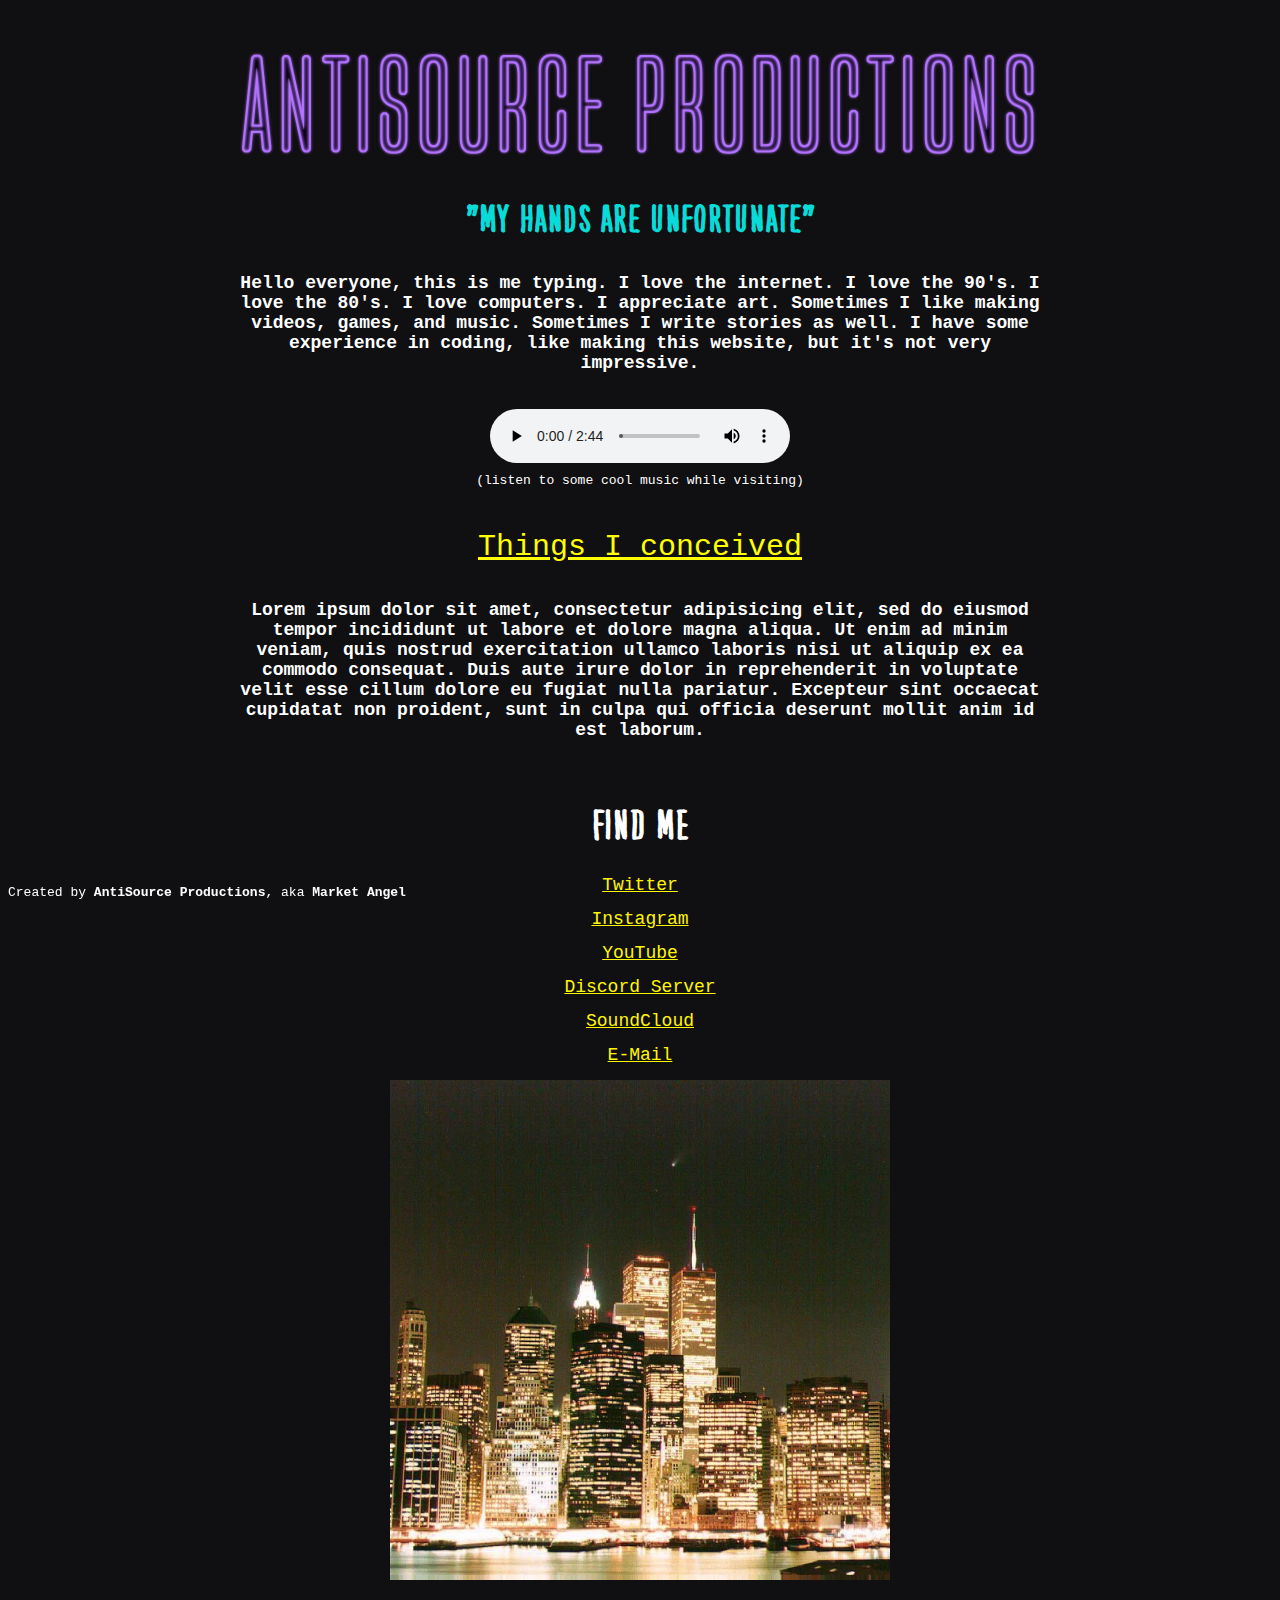
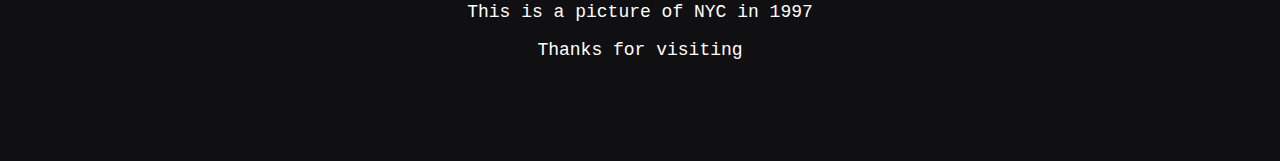
==== index.html @ aed8b51b "Add files via upload" ====
<!DOCTYPE html>
<html>
<head>
	<meta charset="utf-8">
	<meta name="viewport" content="width=device-width, initial-scale=1">
	<title>AntiSource</title>
	<style>
		@font-face { font-family: KubeVertiko; src: url('Kube_Vertiko.ttf')}
		@font-face { font-family: Possible; src: url('as-soon-as-possible.regular.ttf')}
	</style>
</head>
<body style="background-color: #100F12;">
	<!-- 911, what's your emergency? -->
	<center>
		<br>

		

		<content style="max-width: 800px; display: grid;">
			<img src="images/website-header.png" width="100%" alt="Antisource Productions">
			<div>
			<h2 style="font-family: KubeVertiko;color: #09dbd8;font-size: 38px;">
				"My hands are unfortunate"
			</h2>
			<p style="font-family: monospace;color: #FFFFFF;font-size: 18px;">
				<b>Hello everyone, this is me typing. I love the internet. I love the 90's. I love the 80's. I love computers. I appreciate art. Sometimes I like making videos, games, and music. Sometimes I write stories as well. I have some experience in coding, like making this website, but it's not very impressive.</b>
			</p>
			<br>
			<audio controls loop>
				<source src="audio/midi-cybers-world_byShinkoNetCavy.mp3">
			</audio>
			<p style="font-family: monospace;font-size: 5;line-height: 0.1;color: #ffffff;">(listen to some cool music while visiting)</p>
			<br>
			<br>
			<a style="font-family: monospace;font-size: 30px;color: yellow;"href="https://www.antisource.ml/dreams">Things I conceived</a>
			<br>
			<br>
			<p style="font-family: monospace;color: #ffffff;font-size: 18px">
				<b>Lorem ipsum dolor sit amet, consectetur adipisicing elit, sed do eiusmod
				tempor incididunt ut labore et dolore magna aliqua. Ut enim ad minim veniam,
				quis nostrud exercitation ullamco laboris nisi ut aliquip ex ea commodo
				consequat. Duis aute irure dolor in reprehenderit in voluptate velit esse
				cillum dolore eu fugiat nulla pariatur. Excepteur sint occaecat cupidatat non
				proident, sunt in culpa qui officia deserunt mollit anim id est laborum.</b>
			</p>
			<br>
			<h1 style="color: #ffffff; font-family: KubeVertiko; font-size: 40px">FIND ME</h1>
			<p>
				<a style="font-family: monospace;font-size: 18px;line-height: 1;color: #fff700;"href="https://twitter.com/@_market_angel" target=_blank title="A place to see my tweets.">Twitter
				</a>
			</p>
			<p>
				<a style="font-family: monospace;font-size: 18px;line-height: 1;color: #fff700;"href="https://instagram.com/_market_angel" target=_blank title="Place to see my images.">Instagram
				</a>
			</p>
			<p>
				<a style="font-family: monospace;font-size: 18px;line-height: 1;color: #fff700;"href="https://youtube.com/@MarketAngel" target=_blank title="Place to see my videos.">YouTube
				</a>
			</p>
			<p>
				<a style="font-family: monospace;font-size: 18px;line-height: 1;color: #fff700;"href="https://discord.com/invite/JRTmBQPsjE" target=_blank title="Let yourself speak.">Discord Server
				</a>
			</p>
			<p>
				<a style="font-family: monospace;font-size: 18px;line-height: 1;color: #fff700;"href="https://soundcloud.com/marketangel" target=_blank title="Ears will bleed.">SoundCloud
				</a>
			</p>
			<p>
				<a style="font-family: monospace;font-size: 18px;line-height: 1;color: #fff700;"href="mailto:garfieldscratchensniff@gmail.com" target=_blank title="SEND EMAIL.">E-Mail
				</a>
			</p>
			<img src="images/NYC-1997.jpg" height="500" alt="An image of NYC in 1997" title="An image of NYC in 1997">
			<p style="font-family: monospace;color: #FFFFFF;font-size: 18px;">
				This is a picture of NYC in 1997
			</p>
			</p>
			<p style="font-family: monospace;color: #FFFFFF;font-size: 18px;">
				Thanks for visiting
			</p>
		</div>
	</content>
	<br>
	<br>
	<br>
		<footer style="color: #ffffff;background-attachment: scroll;background-position: 0% 0%; font-family: monospace;position: fixed;bottom: 0pt;">
		Created by <b>AntiSource Productions</b>, aka <b>Market Angel</b>
	</footer>
	</center>
</body>
</html>
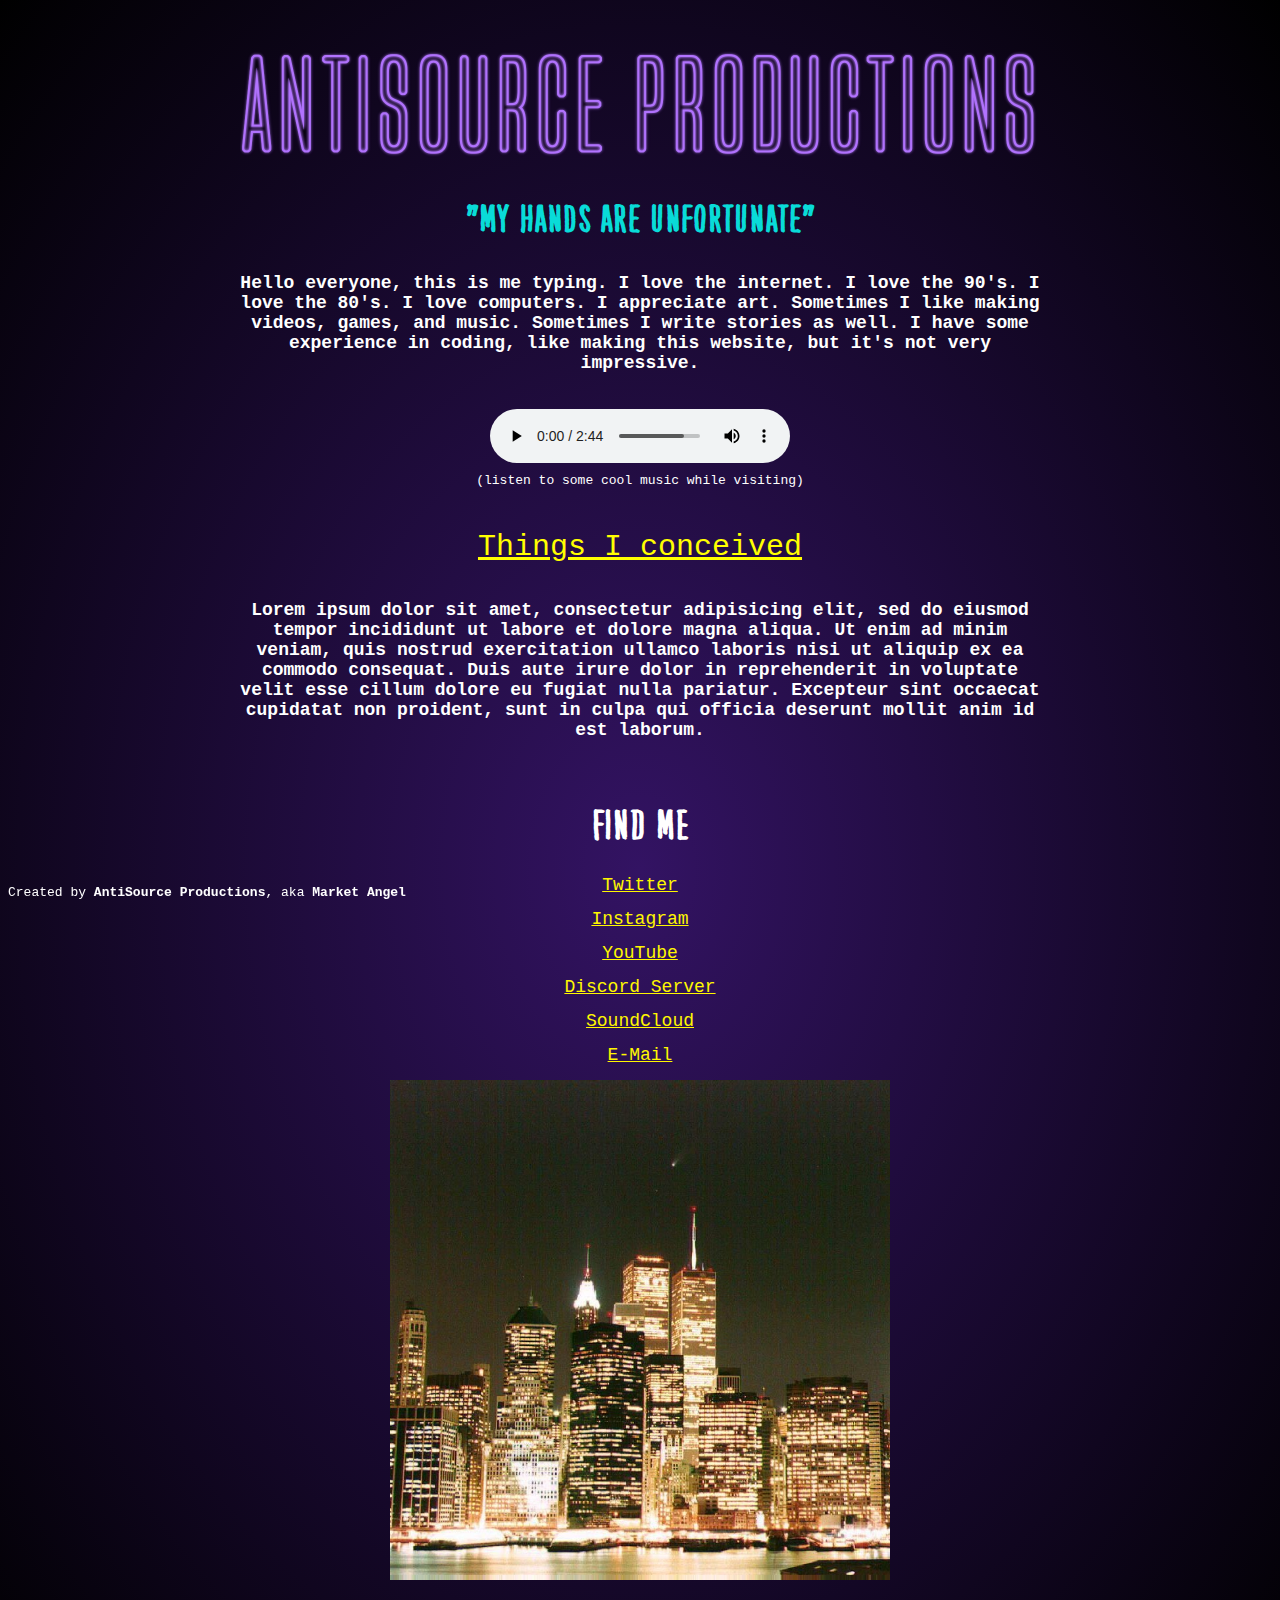
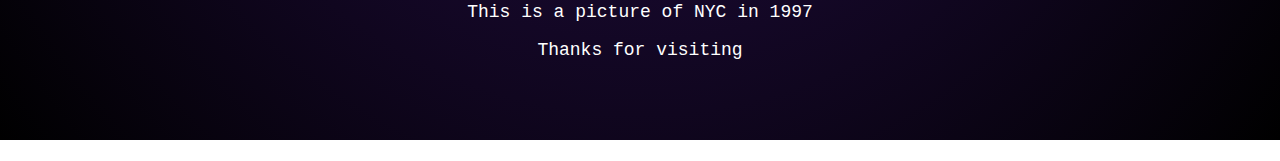
==== commit 3d1c8cca: "Gradient Update" ====
--- a/index.html
+++ b/index.html
@@ -9,7 +9,7 @@
 		@font-face { font-family: Possible; src: url('as-soon-as-possible.regular.ttf')}
 	</style>
 </head>
-<body style="background-color: #100F12;">
+<body style="background-image: radial-gradient(#331363, #000000)">
 	<!-- 911, what's your emergency? -->
 	<center>
 		<br>
@@ -22,7 +22,7 @@
 			<h2 style="font-family: KubeVertiko;color: #09dbd8;font-size: 38px;">
 				"My hands are unfortunate"
 			</h2>
-			<p style="font-family: monospace;color: #FFFFFF;font-size: 18px;">
+			<p  style="font-family: monospace;color: #FFFFFF;font-size: 18px;">
 				<b>Hello everyone, this is me typing. I love the internet. I love the 90's. I love the 80's. I love computers. I appreciate art. Sometimes I like making videos, games, and music. Sometimes I write stories as well. I have some experience in coding, like making this website, but it's not very impressive.</b>
 			</p>
 			<br>
@@ -87,4 +87,4 @@
 	</footer>
 	</center>
 </body>
-</html>+</html>
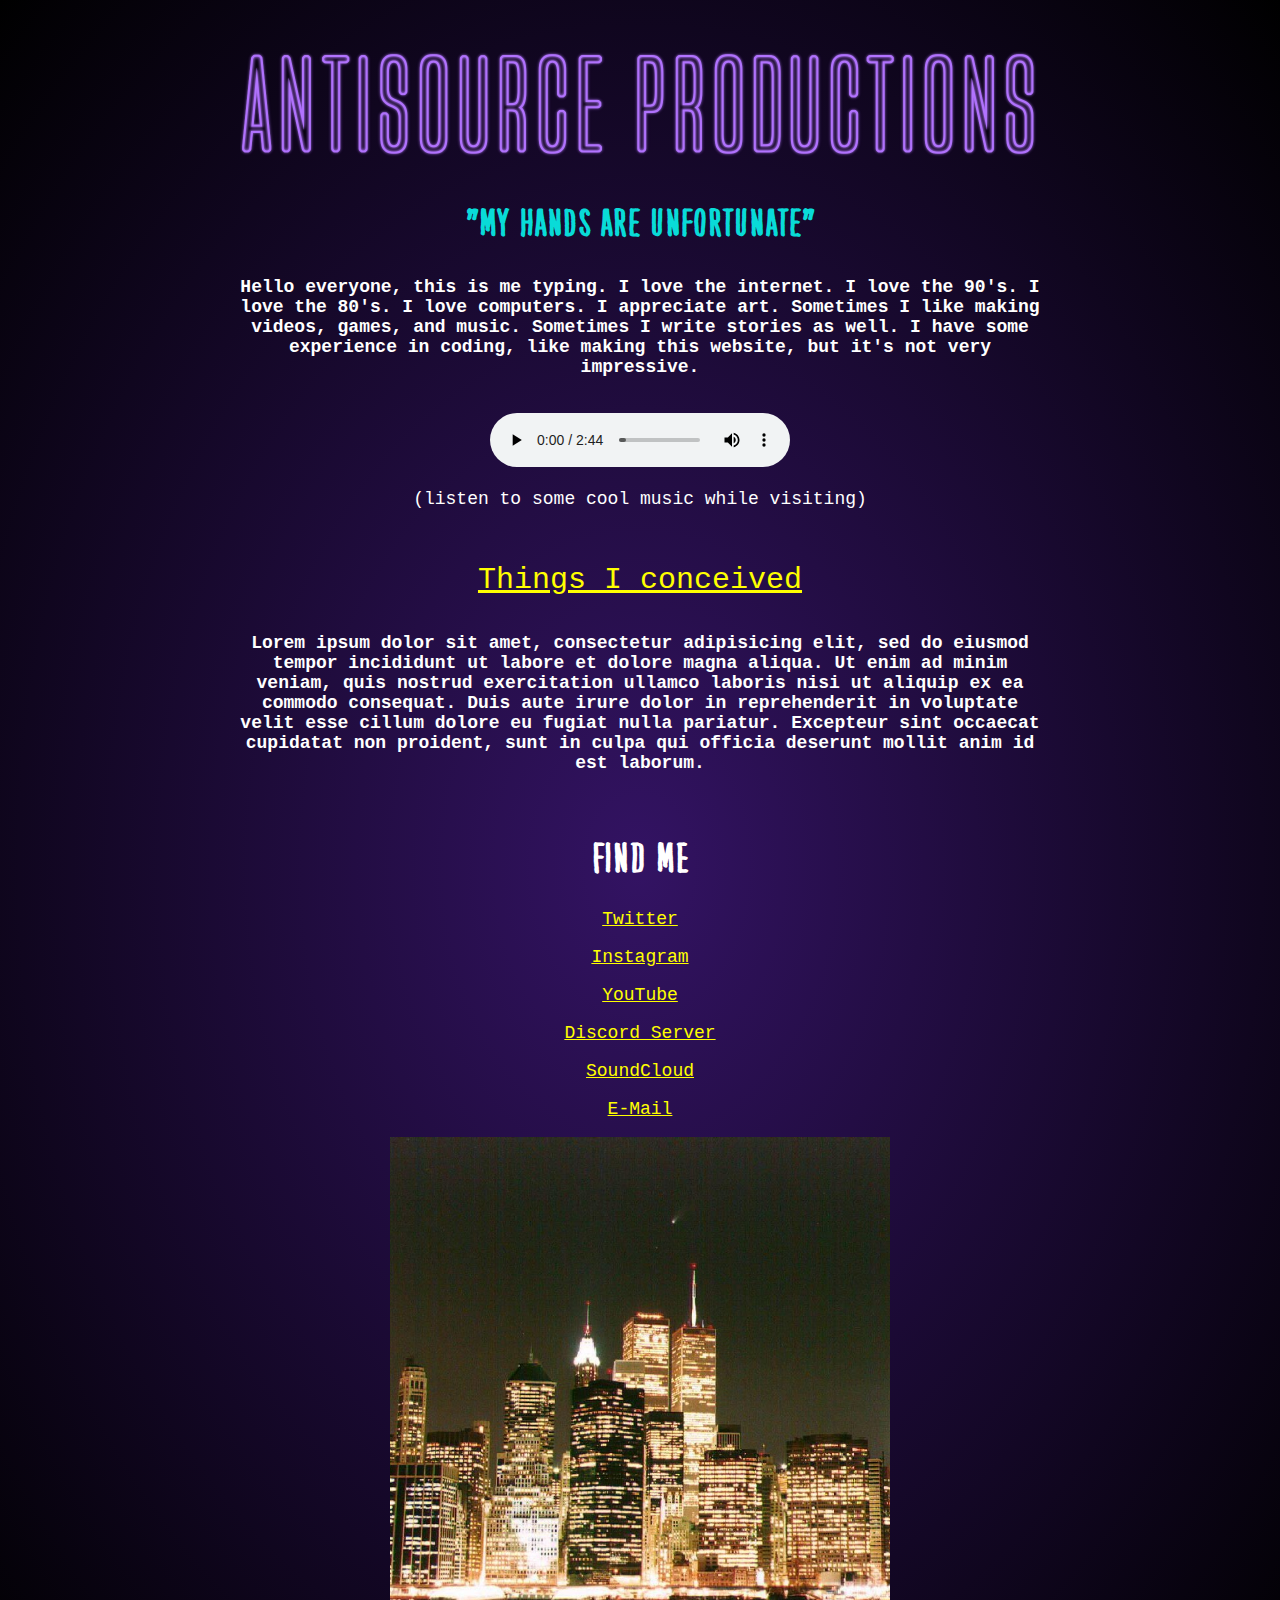
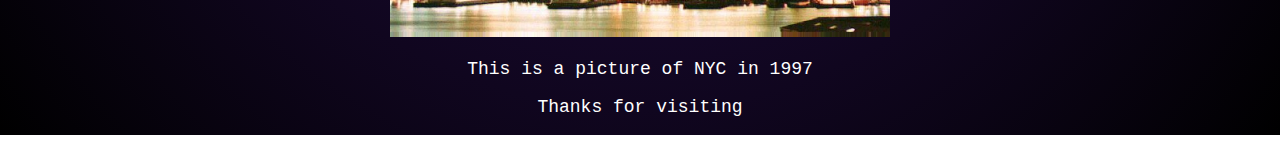
==== commit 58933515: "Update #2" ====
--- a/index.html
+++ b/index.html
@@ -1,41 +1,42 @@
 <!DOCTYPE html>
-<html>
+<html lang="en">
 <head>
-	<meta charset="utf-8">
+	<meta charset="UTF-8">
+	<meta http-equiv="X-UA-Compatible" content="IE=edge">
 	<meta name="viewport" content="width=device-width, initial-scale=1">
 	<title>AntiSource</title>
-	<style>
-		@font-face { font-family: KubeVertiko; src: url('Kube_Vertiko.ttf')}
-		@font-face { font-family: Possible; src: url('as-soon-as-possible.regular.ttf')}
-	</style>
+	<link rel="stylesheet" href="style.css">
 </head>
-<body style="background-image: radial-gradient(#331363, #000000)">
+<body>
 	<!-- 911, what's your emergency? -->
 	<center>
 		<br>
-
-		
-
-		<content style="max-width: 800px; display: grid;">
-			<img src="images/website-header.png" width="100%" alt="Antisource Productions">
-			<div>
-			<h2 style="font-family: KubeVertiko;color: #09dbd8;font-size: 38px;">
+			<img style="max-width: 800px;" src="images/website-header.png" width="100%" alt="Antisource Productions">
+			<h2>
 				"My hands are unfortunate"
 			</h2>
-			<p  style="font-family: monospace;color: #FFFFFF;font-size: 18px;">
+			<p>
 				<b>Hello everyone, this is me typing. I love the internet. I love the 90's. I love the 80's. I love computers. I appreciate art. Sometimes I like making videos, games, and music. Sometimes I write stories as well. I have some experience in coding, like making this website, but it's not very impressive.</b>
 			</p>
 			<br>
-			<audio controls loop>
-				<source src="audio/midi-cybers-world_byShinkoNetCavy.mp3">
-			</audio>
-			<p style="font-family: monospace;font-size: 5;line-height: 0.1;color: #ffffff;">(listen to some cool music while visiting)</p>
+
+			<div>
+				<audio controls loop>
+					<source src="audio/midi-cybers-world_byShinkoNetCavy.mp3">
+				</audio>
+				<p>
+					(listen to some cool music while visiting)
+				</p>
+			</div>
+
 			<br>
 			<br>
-			<a style="font-family: monospace;font-size: 30px;color: yellow;"href="https://www.antisource.ml/dreams">Things I conceived</a>
+			<a style="font-size: 30px;"href="/dreams">
+				Things I conceived
+			</a>
 			<br>
 			<br>
-			<p style="font-family: monospace;color: #ffffff;font-size: 18px">
+			<p>
 				<b>Lorem ipsum dolor sit amet, consectetur adipisicing elit, sed do eiusmod
 				tempor incididunt ut labore et dolore magna aliqua. Ut enim ad minim veniam,
 				quis nostrud exercitation ullamco laboris nisi ut aliquip ex ea commodo
@@ -46,45 +47,40 @@
 			<br>
 			<h1 style="color: #ffffff; font-family: KubeVertiko; font-size: 40px">FIND ME</h1>
 			<p>
-				<a style="font-family: monospace;font-size: 18px;line-height: 1;color: #fff700;"href="https://twitter.com/@_market_angel" target=_blank title="A place to see my tweets.">Twitter
+				<a href="https://twitter.com/@_market_angel" target=_blank title="A place to see my tweets.">Twitter
 				</a>
 			</p>
 			<p>
-				<a style="font-family: monospace;font-size: 18px;line-height: 1;color: #fff700;"href="https://instagram.com/_market_angel" target=_blank title="Place to see my images.">Instagram
+				<a href="https://instagram.com/_market_angel" target=_blank title="Place to see my images.">Instagram
 				</a>
 			</p>
 			<p>
-				<a style="font-family: monospace;font-size: 18px;line-height: 1;color: #fff700;"href="https://youtube.com/@MarketAngel" target=_blank title="Place to see my videos.">YouTube
+				<a href="https://youtube.com/@MarketAngel" target=_blank title="Place to see my videos.">YouTube
 				</a>
 			</p>
 			<p>
-				<a style="font-family: monospace;font-size: 18px;line-height: 1;color: #fff700;"href="https://discord.com/invite/JRTmBQPsjE" target=_blank title="Let yourself speak.">Discord Server
+				<a href="https://discord.com/invite/JRTmBQPsjE" target=_blank title="Let yourself speak.">Discord Server
 				</a>
 			</p>
 			<p>
-				<a style="font-family: monospace;font-size: 18px;line-height: 1;color: #fff700;"href="https://soundcloud.com/marketangel" target=_blank title="Ears will bleed.">SoundCloud
+				<a href="https://soundcloud.com/marketangel" target=_blank title="Ears will bleed.">SoundCloud
 				</a>
 			</p>
 			<p>
-				<a style="font-family: monospace;font-size: 18px;line-height: 1;color: #fff700;"href="mailto:garfieldscratchensniff@gmail.com" target=_blank title="SEND EMAIL.">E-Mail
+				<a href="mailto:garfieldscratchensniff@gmail.com" target=_blank title="SEND EMAIL.">E-Mail
 				</a>
 			</p>
-			<img src="images/NYC-1997.jpg" height="500" alt="An image of NYC in 1997" title="An image of NYC in 1997">
-			<p style="font-family: monospace;color: #FFFFFF;font-size: 18px;">
+
+			<div>
+				<img src="images/NYC-1997.jpg" height="500" alt="An image of NYC in 1997" title="An image of NYC in 1997">
+			</div>
+
+			<p>
 				This is a picture of NYC in 1997
 			</p>
-			</p>
-			<p style="font-family: monospace;color: #FFFFFF;font-size: 18px;">
+			<p>
 				Thanks for visiting
 			</p>
-		</div>
-	</content>
-	<br>
-	<br>
-	<br>
-		<footer style="color: #ffffff;background-attachment: scroll;background-position: 0% 0%; font-family: monospace;position: fixed;bottom: 0pt;">
-		Created by <b>AntiSource Productions</b>, aka <b>Market Angel</b>
-	</footer>
 	</center>
 </body>
 </html>
--- a/style.css
+++ b/style.css
@@ -0,0 +1,29 @@
+@font-face { font-family: KubeVertiko; src: url('Kube_Vertiko.ttf')}
+@-webkit-keyframes snowflakes-fall{0%{top:-10%}100%{top:100%}}@-webkit-keyframes snowflakes-shake{0%,100%{-webkit-transform:translateX(0);transform:translateX(0)}50%{-webkit-transform:translateX(80px);transform:translateX(80px)}}@keyframes snowflakes-fall{0%{top:-10%}100%{top:100%}}@keyframes snowflakes-shake{0%,100%{transform:translateX(0)}50%{transform:translateX(80px)}}.snowflake{position:fixed;top:-10%;z-index:9999;-webkit-user-select:none;-moz-user-select:none;-ms-user-select:none;user-select:none;cursor:default;-webkit-animation-name:snowflakes-fall,snowflakes-shake;-webkit-animation-duration:10s,3s;-webkit-animation-timing-function:linear,ease-in-out;-webkit-animation-iteration-count:infinite,infinite;-webkit-animation-play-state:running,running;animation-name:snowflakes-fall,snowflakes-shake;animation-duration:10s,3s;animation-timing-function:linear,ease-in-out;animation-iteration-count:infinite,infinite;animation-play-state:running,running}.snowflake:nth-of-type(0){left:1%;-webkit-animation-delay:0s,0s;animation-delay:0s,0s}.snowflake:nth-of-type(1){left:10%;-webkit-animation-delay:1s,1s;animation-delay:1s,1s}.snowflake:nth-of-type(2){left:20%;-webkit-animation-delay:6s,.5s;animation-delay:6s,.5s}.snowflake:nth-of-type(3){left:30%;-webkit-animation-delay:4s,2s;animation-delay:4s,2s}.snowflake:nth-of-type(4){left:40%;-webkit-animation-delay:2s,2s;animation-delay:2s,2s}.snowflake:nth-of-type(5){left:50%;-webkit-animation-delay:8s,3s;animation-delay:8s,3s}.snowflake:nth-of-type(6){left:60%;-webkit-animation-delay:6s,2s;animation-delay:6s,2s}.snowflake:nth-of-type(7){left:70%;-webkit-animation-delay:2.5s,1s;animation-delay:2.5s,1s}.snowflake:nth-of-type(8){left:80%;-webkit-animation-delay:1s,0s;animation-delay:1s,0s}.snowflake:nth-of-type(9){left:90%;-webkit-animation-delay:3s,1.5s;animation-delay:3s,1.5s}.snowflake:nth-of-type(10){left:25%;-webkit-animation-delay:2s,0s;animation-delay:2s,0s}.snowflake:nth-of-type(11){left:65%;-webkit-animation-delay:4s,2.5s;animation-delay:4s,2.5s}
+
+body{
+    background-image: radial-gradient(#331363, #000000)
+}
+p{
+    font-family: monospace;color: #FFFFFF;font-size: 18px;
+    max-width: 800px;
+}
+a{
+    color: yellow;font-family: monospace; font-size: 18px;
+}
+h2{
+    font-family: KubeVertiko;color: #09dbd8;font-size: 38px;
+}
+h1{
+    font-family: KubeVertiko;color: #ffffff;font-size: 80px; 
+}
+content{
+    max-width: 800px;
+}
+
+.snowflake {
+    color: #fff;
+    font-size: 1em;
+    font-family: Arial, sans-serif;
+    text-shadow: 0 0 5px #000;
+  }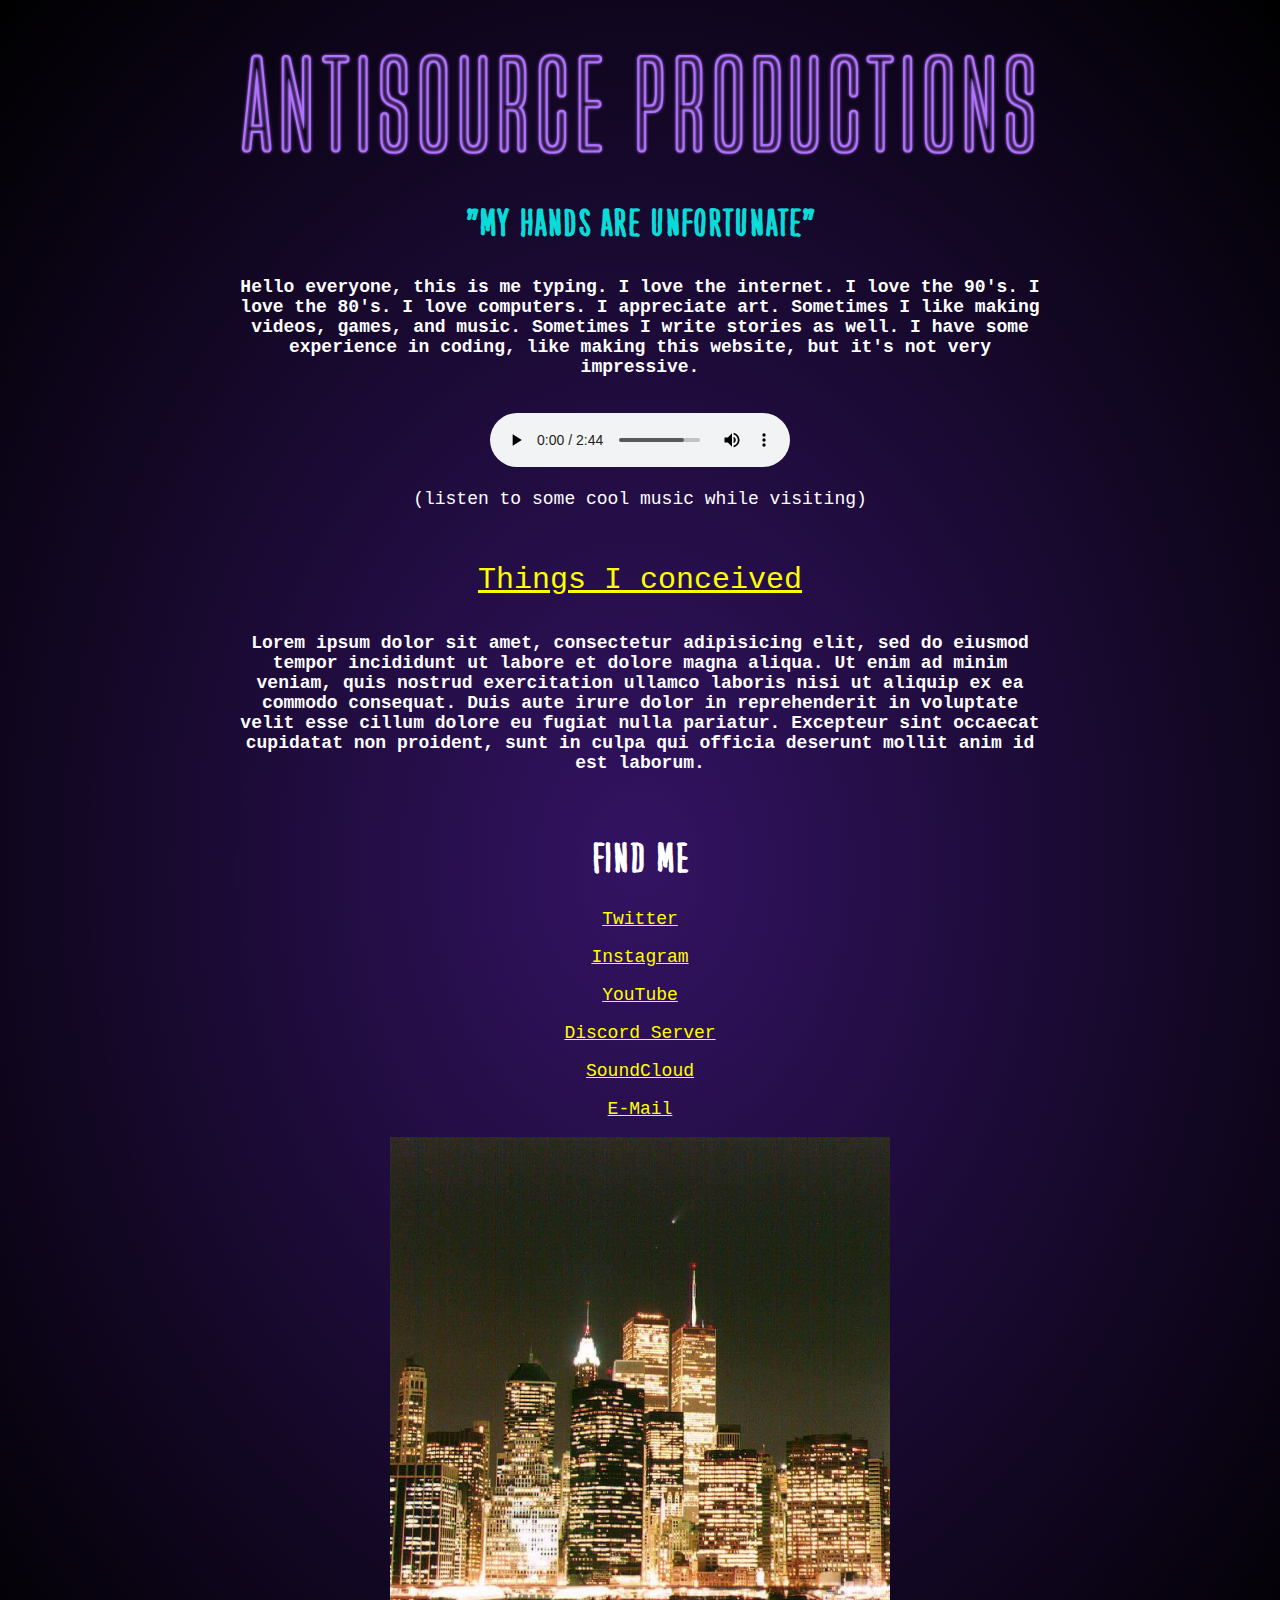
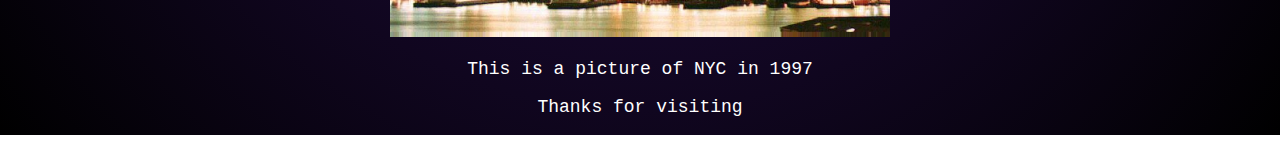
==== commit 41a1aff5: "Fixed NYC image size" ====
--- a/index.html
+++ b/index.html
@@ -7,8 +7,8 @@
 	<title>AntiSource</title>
 	<link rel="stylesheet" href="style.css">
 </head>
+<!-- 911, what's your emergency? -->
 <body>
-	<!-- 911, what's your emergency? -->
 	<center>
 		<br>
 			<img style="max-width: 800px;" src="images/website-header.png" width="100%" alt="Antisource Productions">
@@ -72,7 +72,7 @@
 			</p>
 
 			<div>
-				<img src="images/NYC-1997.jpg" height="500" alt="An image of NYC in 1997" title="An image of NYC in 1997">
+				<img style="max-width: 500px;" src="images/NYC-1997.jpg" width="100%" alt="An image of NYC in 1997">
 			</div>
 
 			<p>
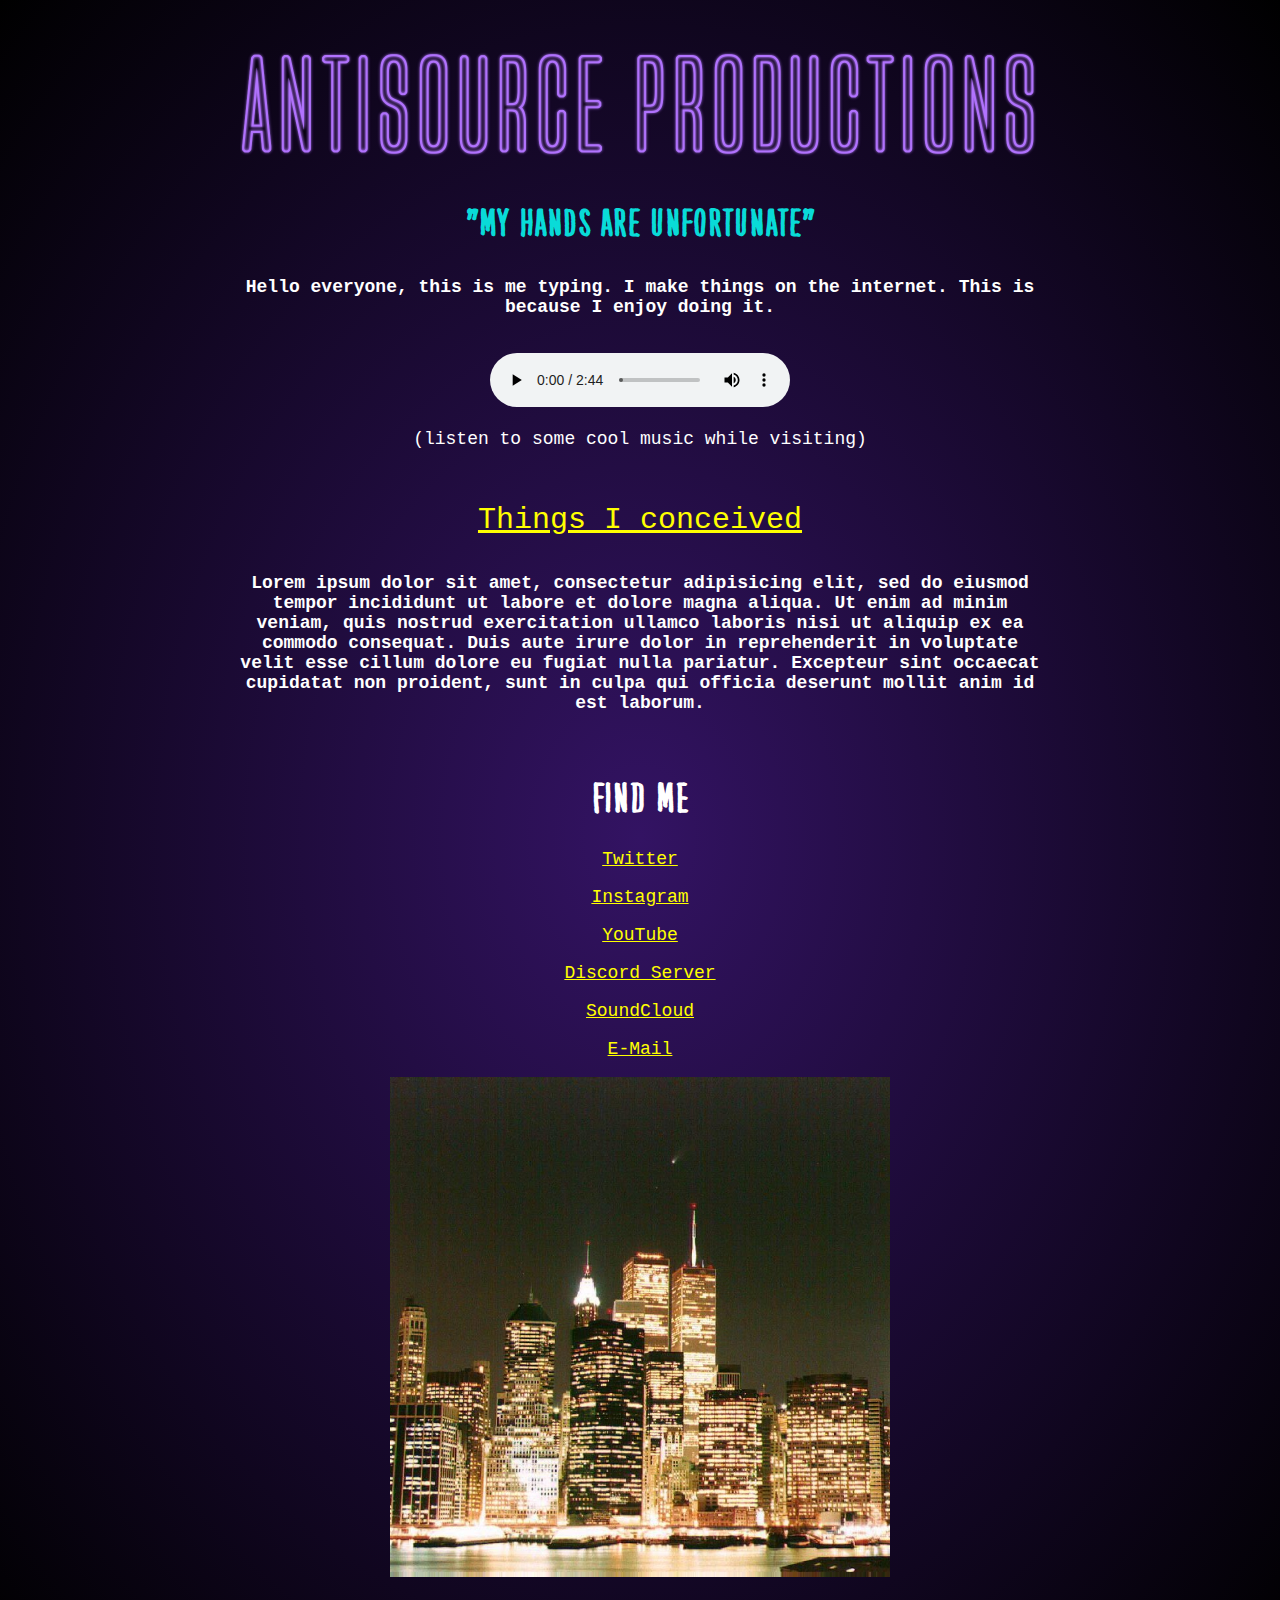
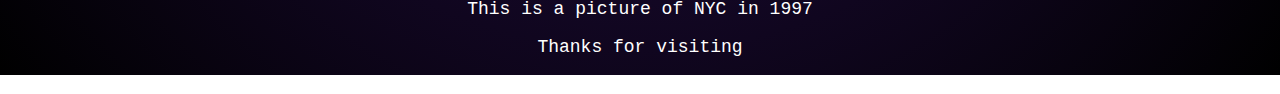
==== commit e2b68f56: "Updating description" ====
--- a/index.html
+++ b/index.html
@@ -16,7 +16,10 @@
 				"My hands are unfortunate"
 			</h2>
 			<p>
-				<b>Hello everyone, this is me typing. I love the internet. I love the 90's. I love the 80's. I love computers. I appreciate art. Sometimes I like making videos, games, and music. Sometimes I write stories as well. I have some experience in coding, like making this website, but it's not very impressive.</b>
+				<b>Hello everyone, this is me typing. 
+				I make things on the internet. 
+				This is because I enjoy doing it.
+				</b>
 			</p>
 			<br>
 
--- a/style.css
+++ b/style.css
@@ -20,6 +20,12 @@
 content{
     max-width: 800px;
 }
+label{
+    font-family: monospace;color: #FFFFFF;font-size: 18px;
+}
+button{
+    font-family: monospace;color: #000000;font-size: 18px;
+}
 
 .snowflake {
     color: #fff;
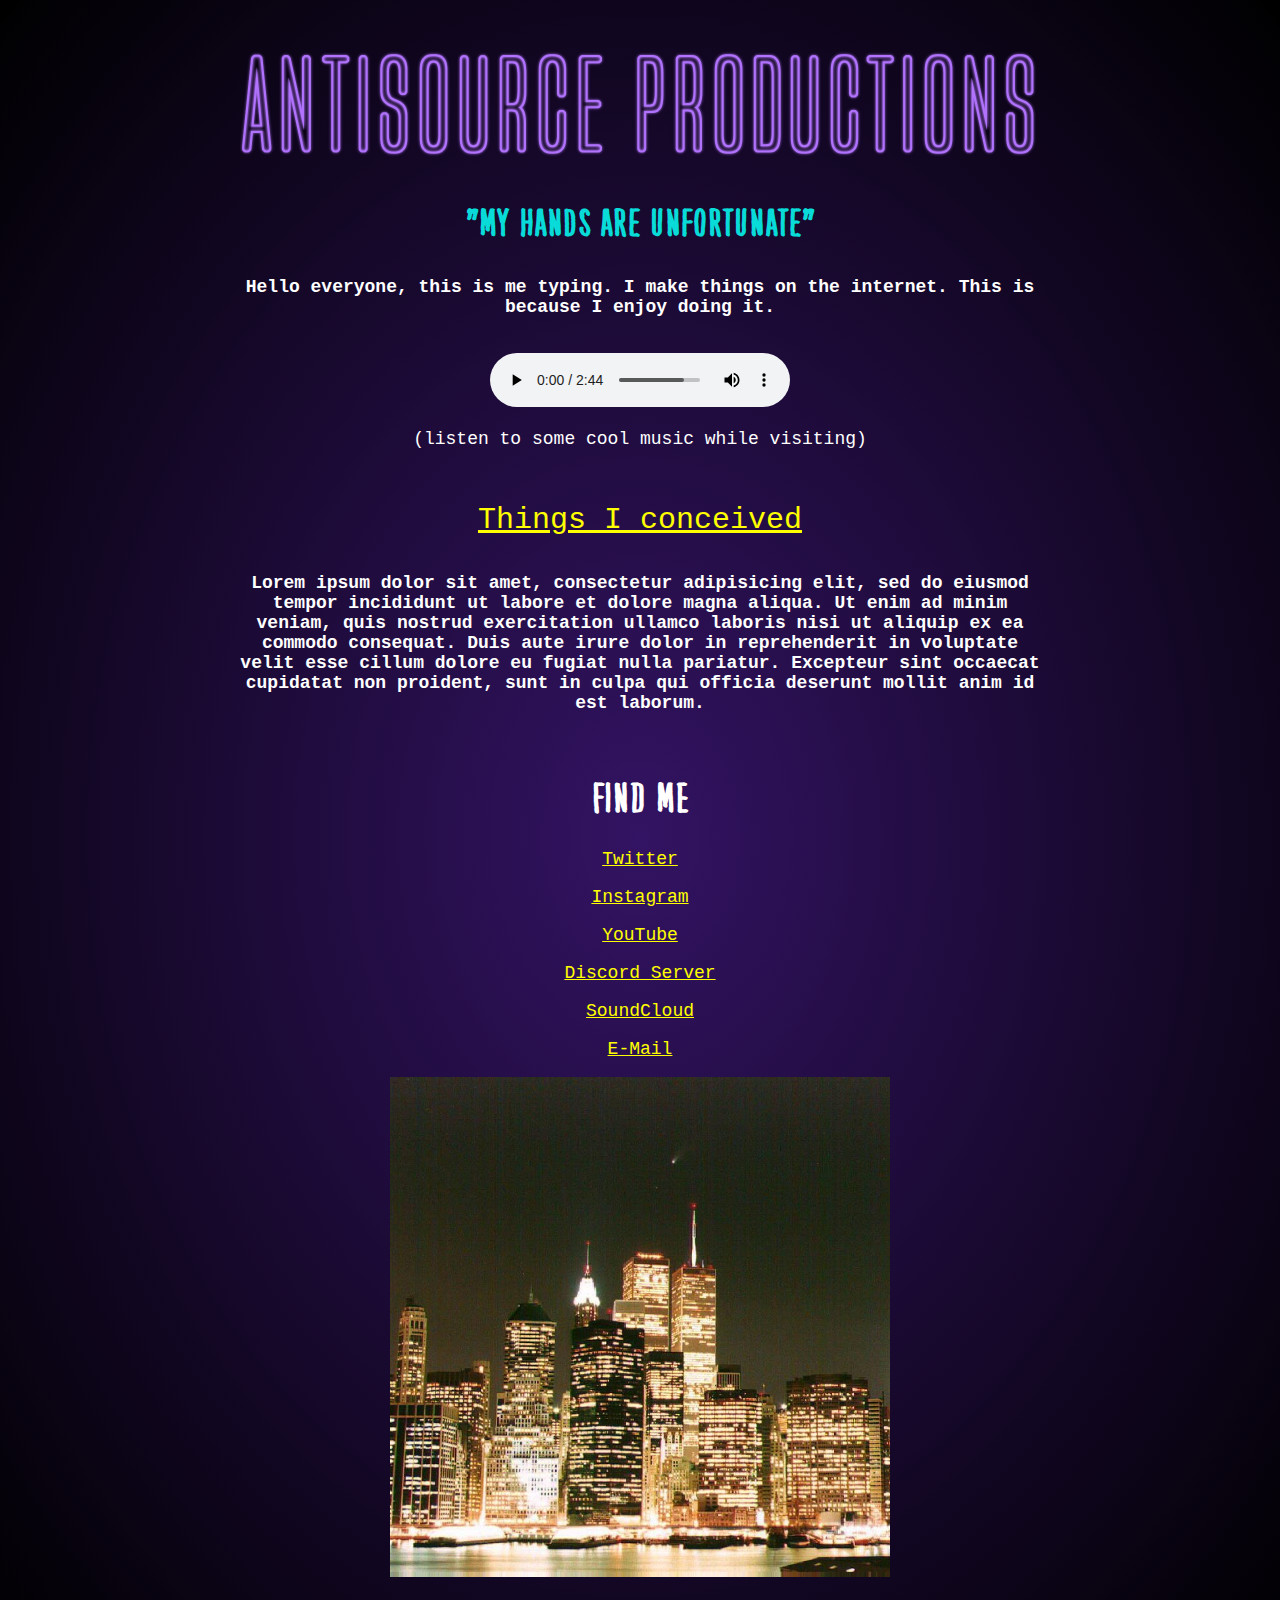
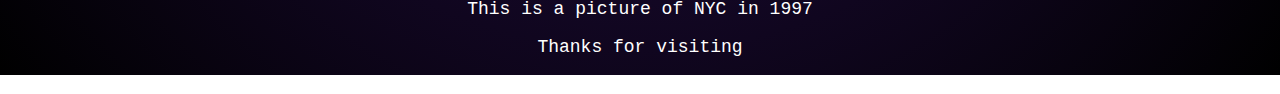
==== commit 2619cb05: "added google tracking thing" ====
--- a/index.html
+++ b/index.html
@@ -7,6 +7,16 @@
 	<title>AntiSource</title>
 	<link rel="stylesheet" href="style.css">
 </head>
+
+<script async src="https://www.googletagmanager.com/gtag/js?id=G-DN6K99H67B"></script>
+<script>
+  window.dataLayer = window.dataLayer || [];
+  function gtag(){dataLayer.push(arguments);}
+  gtag('js', new Date());
+
+  gtag('config', 'G-DN6K99H67B');
+</script>
+
 <!-- 911, what's your emergency? -->
 <body>
 	<center>
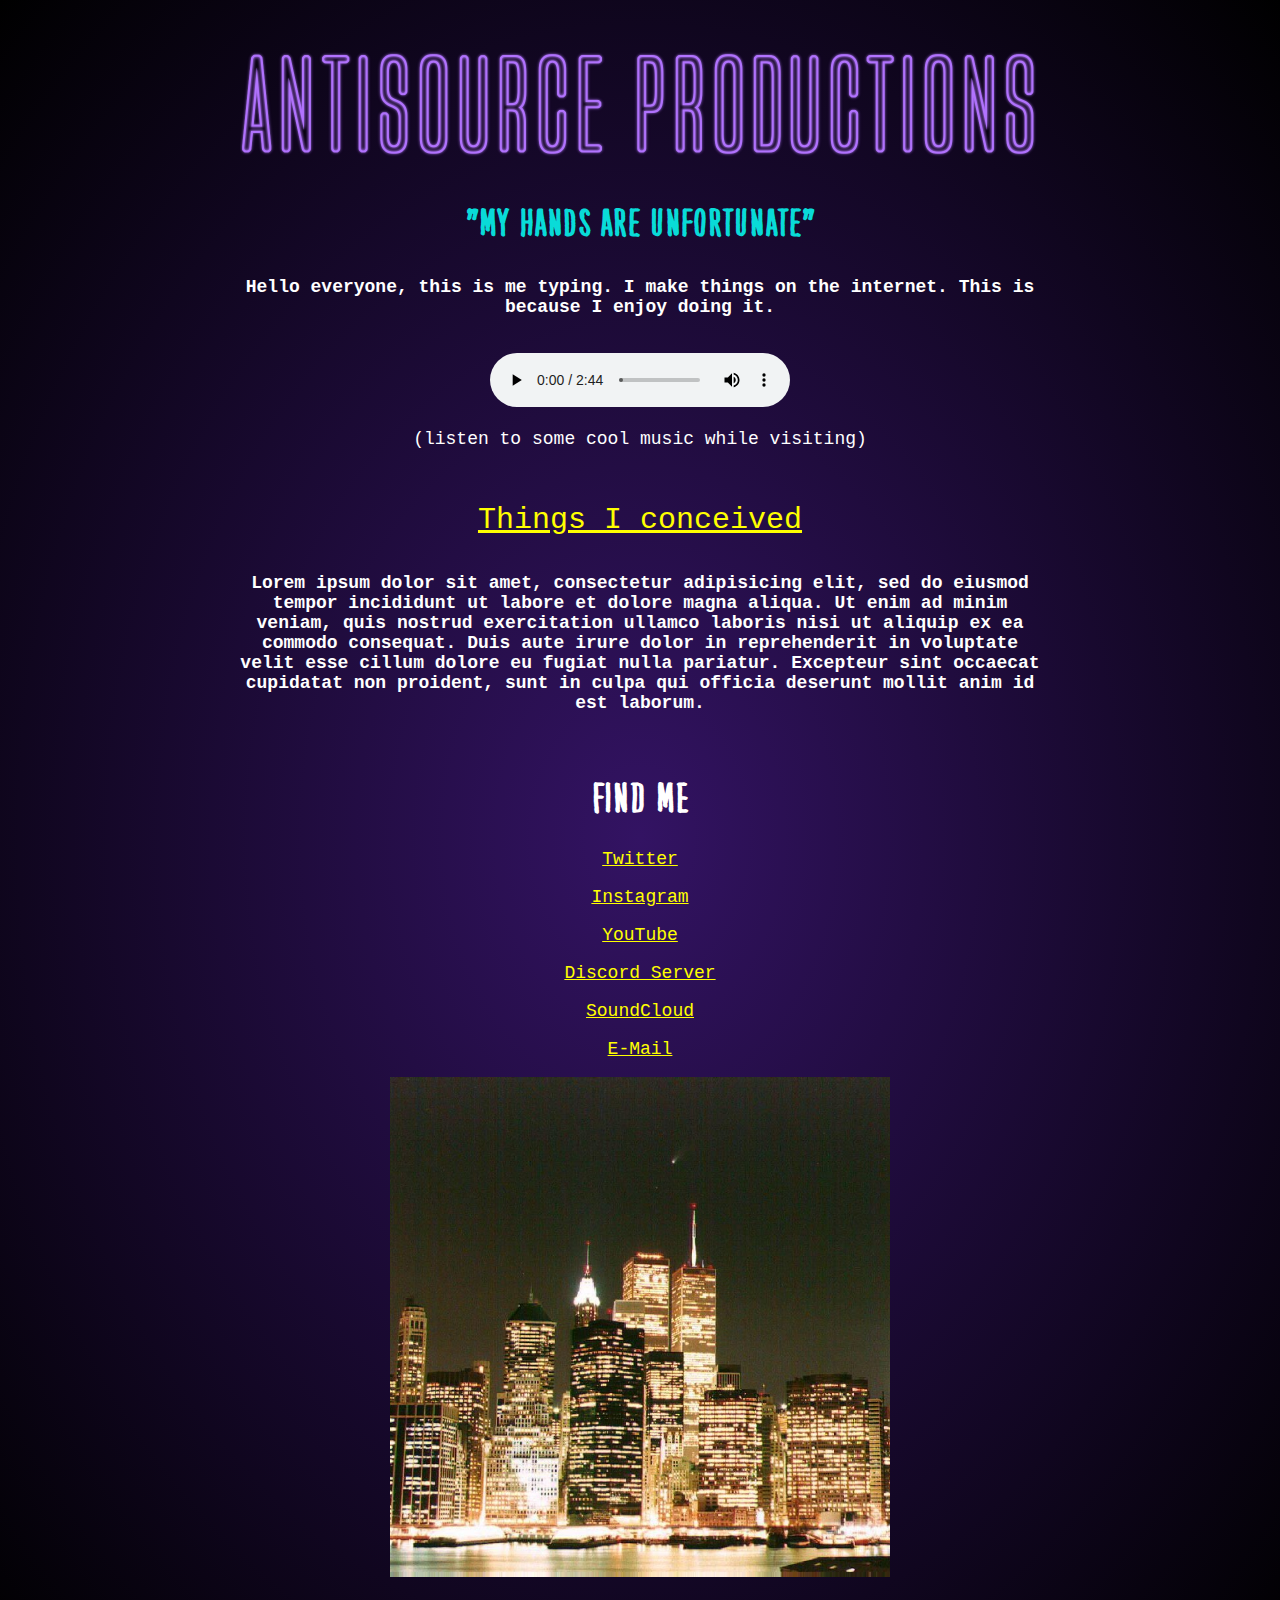
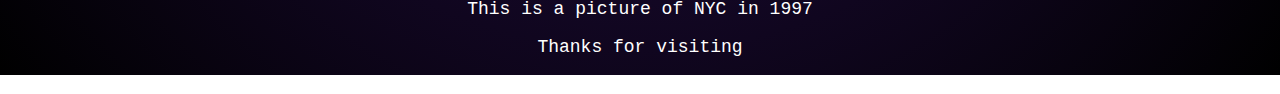
==== commit 782106aa: "changed email" ====
--- a/index.html
+++ b/index.html
@@ -1,22 +1,20 @@
 <!DOCTYPE html>
 <html lang="en">
 <head>
+		<script async src="https://www.googletagmanager.com/gtag/js?id=G-DN6K99H67B"></script>
+			<script>
+  			window.dataLayer = window.dataLayer || [];
+  			function gtag(){dataLayer.push(arguments);}
+  			gtag('js', new Date());
+
+  			gtag('config', 'G-DN6K99H67B');
+		</script>
 	<meta charset="UTF-8">
 	<meta http-equiv="X-UA-Compatible" content="IE=edge">
 	<meta name="viewport" content="width=device-width, initial-scale=1">
 	<title>AntiSource</title>
 	<link rel="stylesheet" href="style.css">
 </head>
-
-<script async src="https://www.googletagmanager.com/gtag/js?id=G-DN6K99H67B"></script>
-<script>
-  window.dataLayer = window.dataLayer || [];
-  function gtag(){dataLayer.push(arguments);}
-  gtag('js', new Date());
-
-  gtag('config', 'G-DN6K99H67B');
-</script>
-
 <!-- 911, what's your emergency? -->
 <body>
 	<center>
@@ -80,7 +78,7 @@
 				</a>
 			</p>
 			<p>
-				<a href="mailto:garfieldscratchensniff@gmail.com" target=_blank title="SEND EMAIL.">E-Mail
+				<a href="mailto:m4rketangel@gmail.com" target=_blank title="SEND EMAIL.">E-Mail
 				</a>
 			</p>
 
